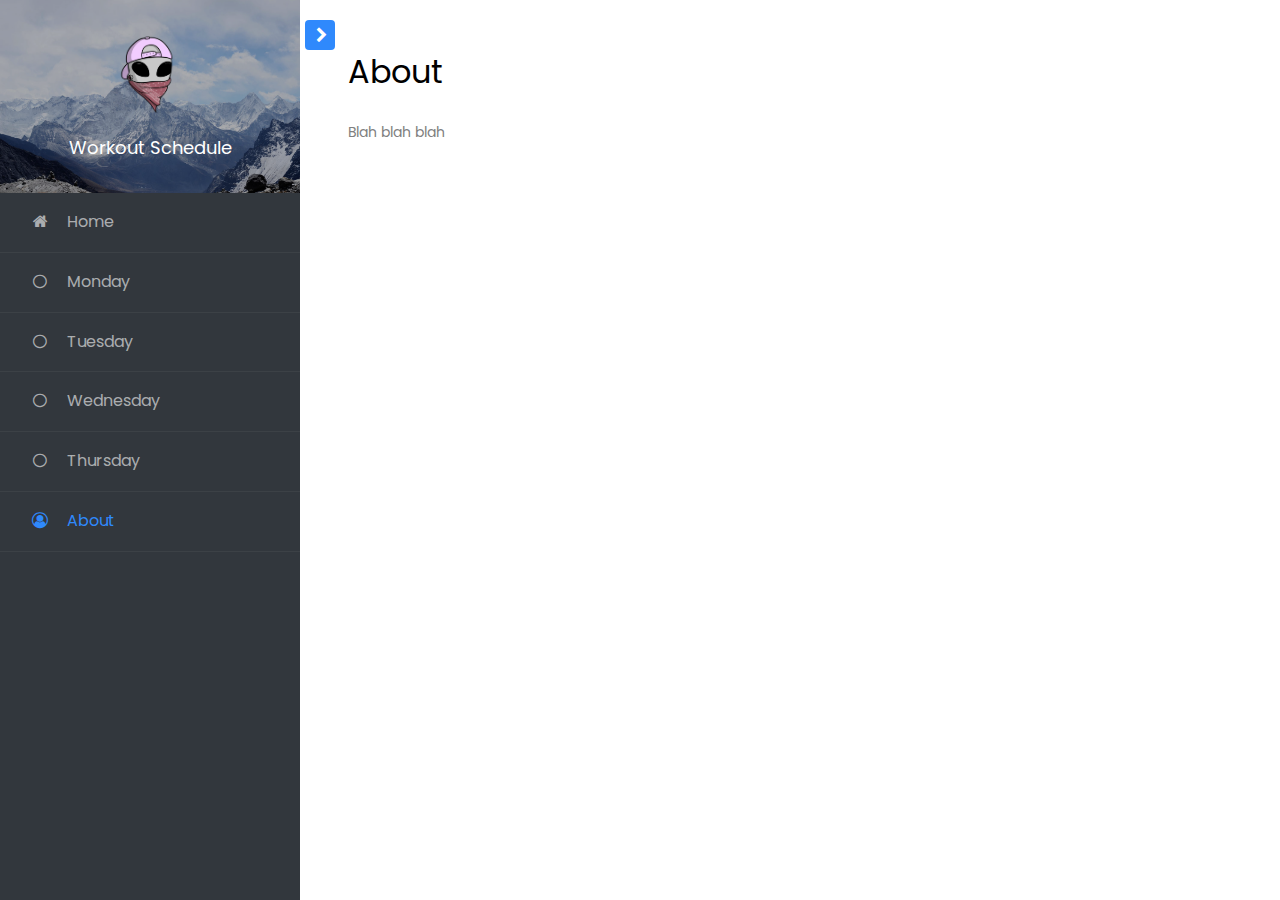
==== about.html @ 30988f4c "test" ====
<!doctype html>
<html lang="en">
  <head>
  	<title>About</title>
    <meta charset="utf-8">
    <meta name="viewport" content="width=device-width, initial-scale=1, shrink-to-fit=no">

    <link href="https://fonts.googleapis.com/css?family=Poppins:300,400,500,600,700,800,900" rel="stylesheet">
		
		<link rel="stylesheet" href="https://stackpath.bootstrapcdn.com/font-awesome/4.7.0/css/font-awesome.min.css">
		<link rel="stylesheet" href="css/style.css">
  </head>
  <body>
		
		<div class="wrapper d-flex align-items-stretch">
			<nav id="sidebar">
				<div class="custom-menu">
					<button type="button" id="sidebarCollapse" class="btn btn-primary">
	        </button>
        </div>
	  		<div class="img bg-wrap text-center py-4" style="background-image: url(images/bg_1.jpg);">
	  			<div class="user-logo">
	  				<div class="img" style="background-image: url(images/logo.jpg);"></div>
	  				<h3>Workout Schedule</h3>
	  			</div>
	  		</div>
        <ul class="list-unstyled components mb-5">
          <li> 
            <a href="https://alienator88.github.io/Workout/"><span class="fa fa-home mr-3 fa-fw"></span>Home</a>
          </li>
          <li>
            <a href="monday.html"><span class="fa fa-circle-thin mr-3 fa-fw"></span>Monday</a>
          </li>
          <li>
            <a href="tuesday.html"><span class="fa fa-circle-thin mr-3 fa-fw"></span>Tuesday</a>
          </li>
          <li>
            <a href="wednesday.html"><span class="fa fa-circle-thin mr-3 fa-fw"></span>Wednesday</a>
          </li>
          <li>
            <a href="thursday.html"><span class="fa fa-circle-thin mr-3 fa-fw"></span>Thursday</a>
          </li>
          <li class="active">
            <a href="about.html"><span class="fa fa-user-circle-o mr-3 fa-fw"></span>About</a>
          </li>
        </ul>

    	</nav>

        <!-- Page Content  -->
      <div id="content" class="p-4 p-md-5 pt-5">
        <h2 class="mb-4">About</h2>
        <p>Blah blah blah</p>
      </div>
		</div>

    <script src="js/jquery.min.js"></script>
    <script src="js/popper.js"></script>
    <script src="js/bootstrap.min.js"></script>
    <script src="js/main.js"></script>
  </body>
</html>
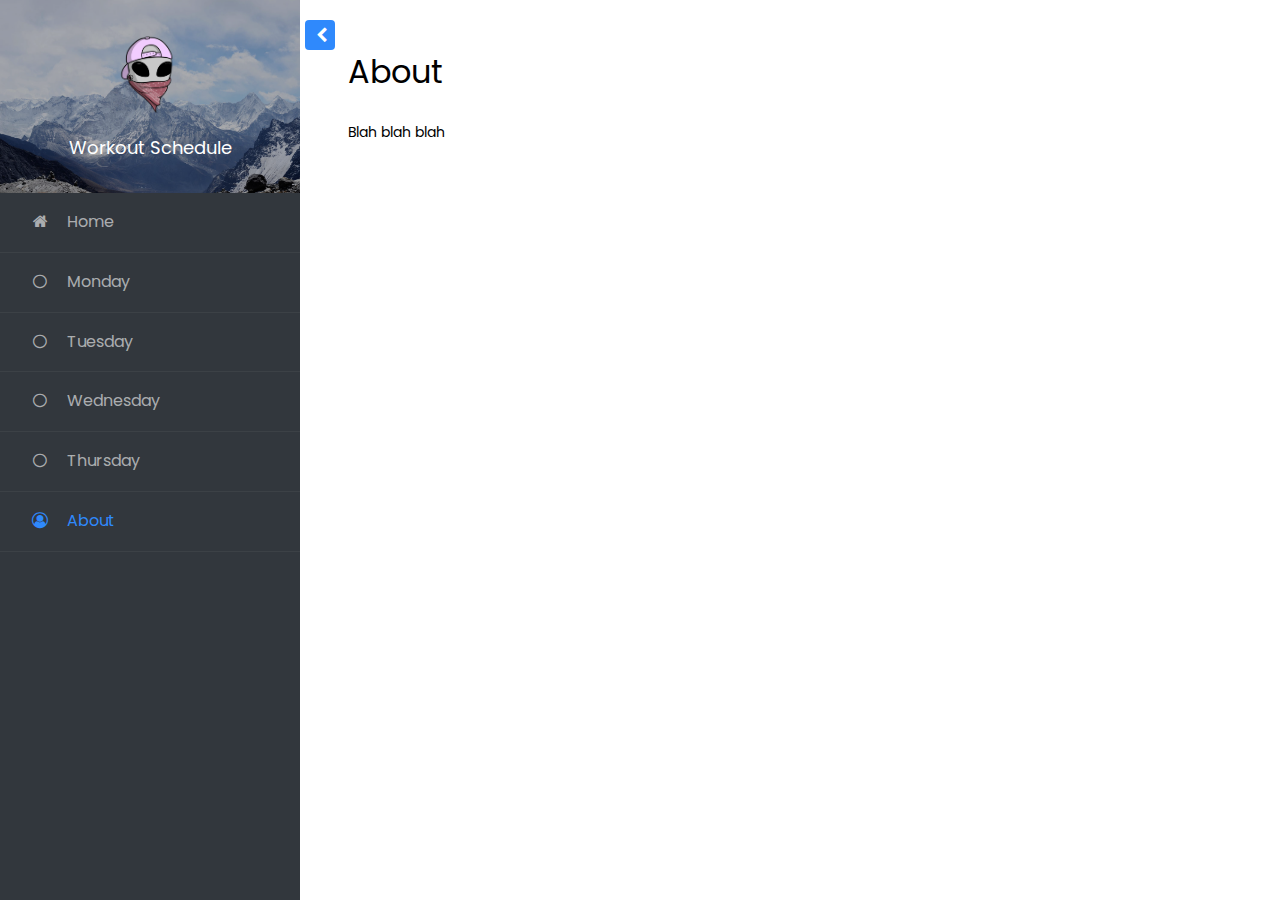
==== commit 77c26ea4: "test" ====
--- a/about.html
+++ b/about.html
@@ -1,7 +1,11 @@
 <!doctype html>
 <html lang="en">
   <head>
-  	<title>About</title>
+    <title>About</title>
+    <link rel="apple-touch-icon" sizes="180x180" href="images/apple-touch-icon.png">
+    <link rel="icon" type="image/png" sizes="32x32" href="images/favicon-32x32.png">
+    <link rel="icon" type="image/png" sizes="16x16" href="images/favicon-16x16.png">
+    <link rel="manifest" href="images/site.webmanifest">
     <meta charset="utf-8">
     <meta name="viewport" content="width=device-width, initial-scale=1, shrink-to-fit=no">
 
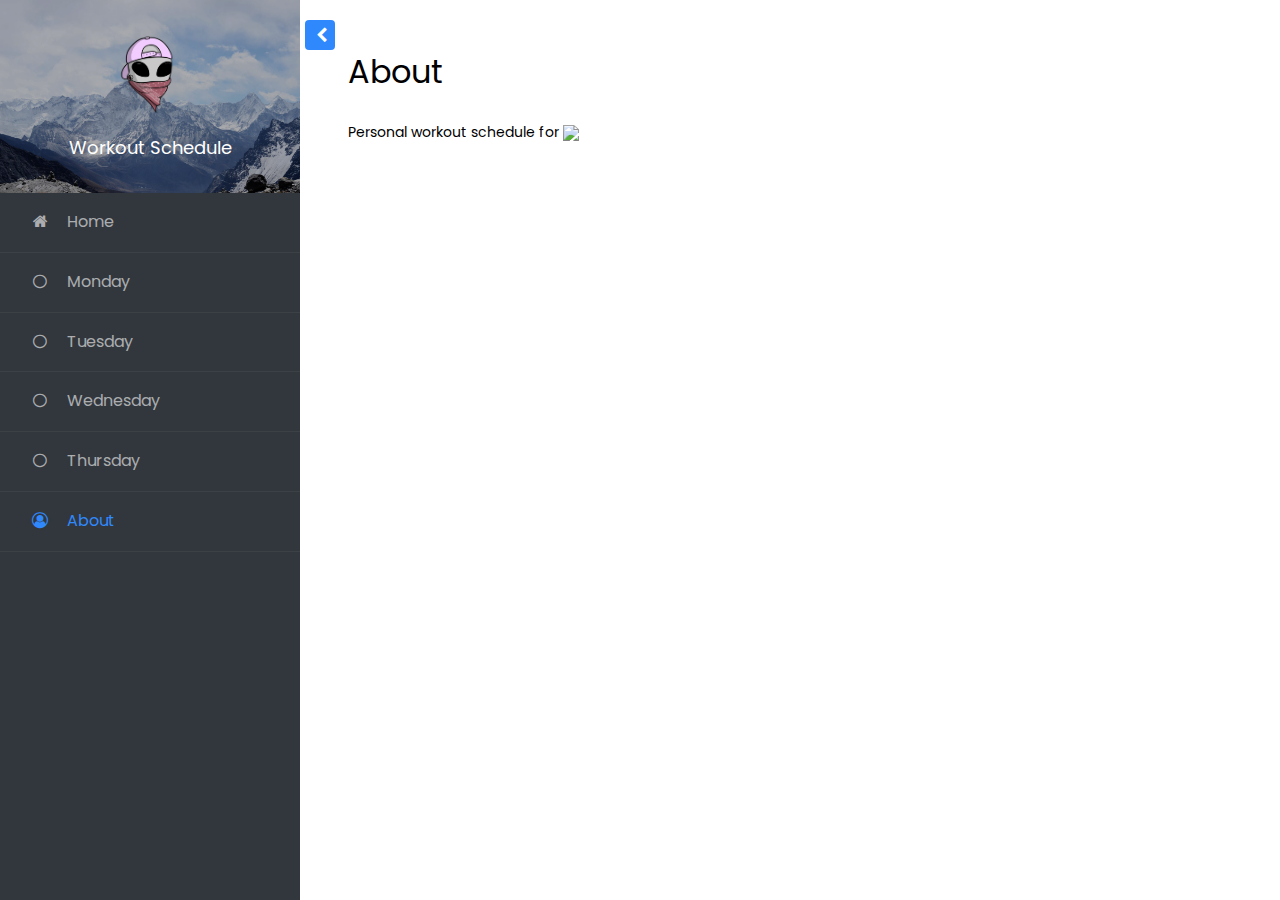
==== commit daefdfe7: "test" ====
--- a/about.html
+++ b/about.html
@@ -30,7 +30,7 @@
 	  		</div>
         <ul class="list-unstyled components mb-5">
           <li> 
-            <a href="https://alienator88.github.io/Workout/"><span class="fa fa-home mr-3 fa-fw"></span>Home</a>
+            <a href="index.html"><span class="fa fa-home mr-3 fa-fw"></span>Home</a>
           </li>
           <li>
             <a href="monday.html"><span class="fa fa-circle-thin mr-3 fa-fw"></span>Monday</a>
@@ -54,7 +54,8 @@
         <!-- Page Content  -->
       <div id="content" class="p-4 p-md-5 pt-5">
         <h2 class="mb-4">About</h2>
-        <p>Blah blah blah</p>
+        <p>Personal workout schedule for
+        <a href="https://github.com/alienator88"><img src="https://img.shields.io/badge/alienator88-GitHub-blue"></a></p>
       </div>
 		</div>
 
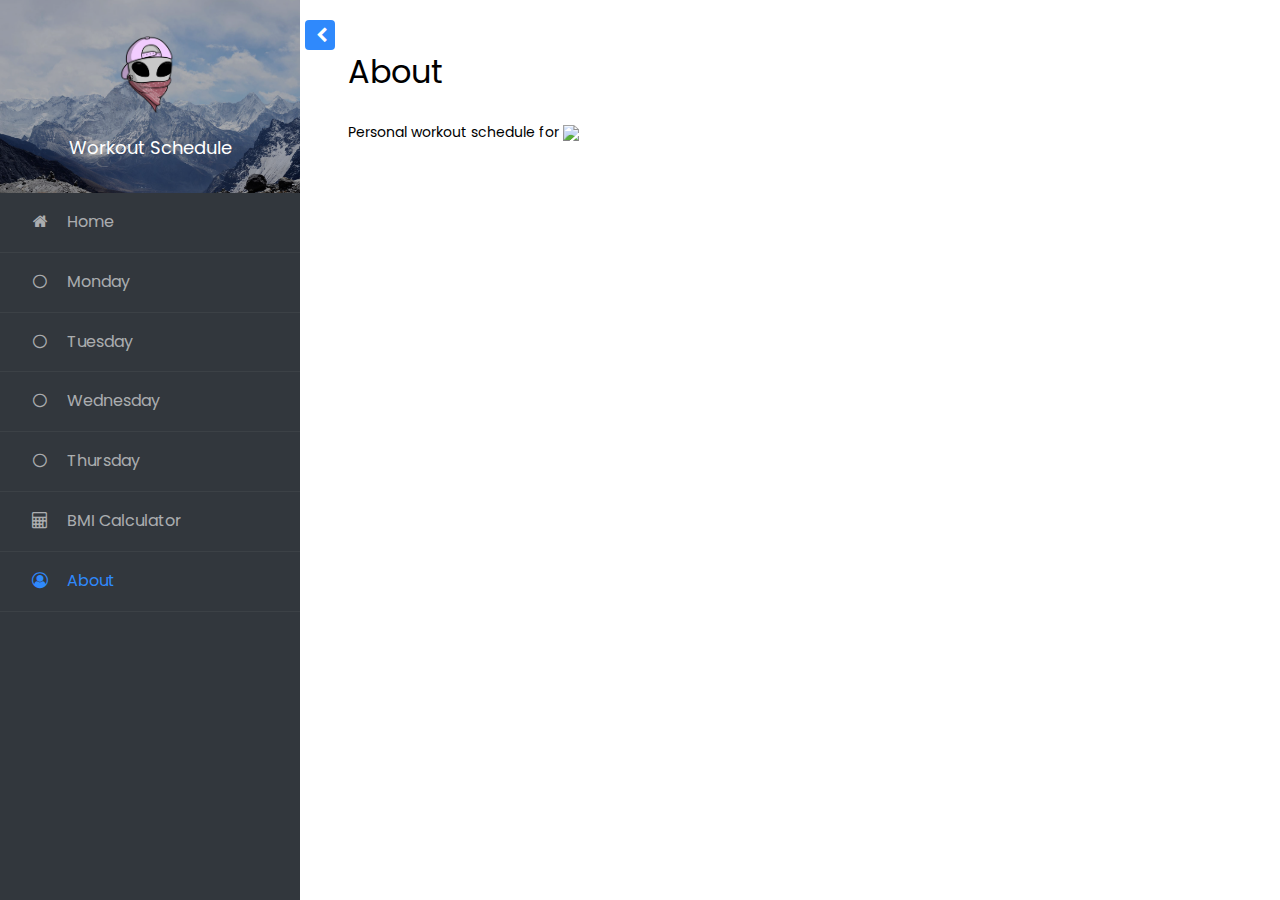
==== commit a92a1e7e: "go" ====
--- a/about.html
+++ b/about.html
@@ -44,8 +44,11 @@
           <li>
             <a href="thursday.html"><span class="fa fa-circle-thin mr-3 fa-fw"></span>Thursday</a>
           </li>
+          <li>
+            <a href="bmi.html"><span class="fa fa-calculator mr-3 fa-fw"></span>BMI Calculator</a>
+          </li>
           <li class="active">
-            <a href="about.html"><span class="fa fa-user-circle-o mr-3 fa-fw"></span>About</a>
+            <a href="#"><span class="fa fa-user-circle-o mr-3 fa-fw"></span>About</a>
           </li>
         </ul>
 
